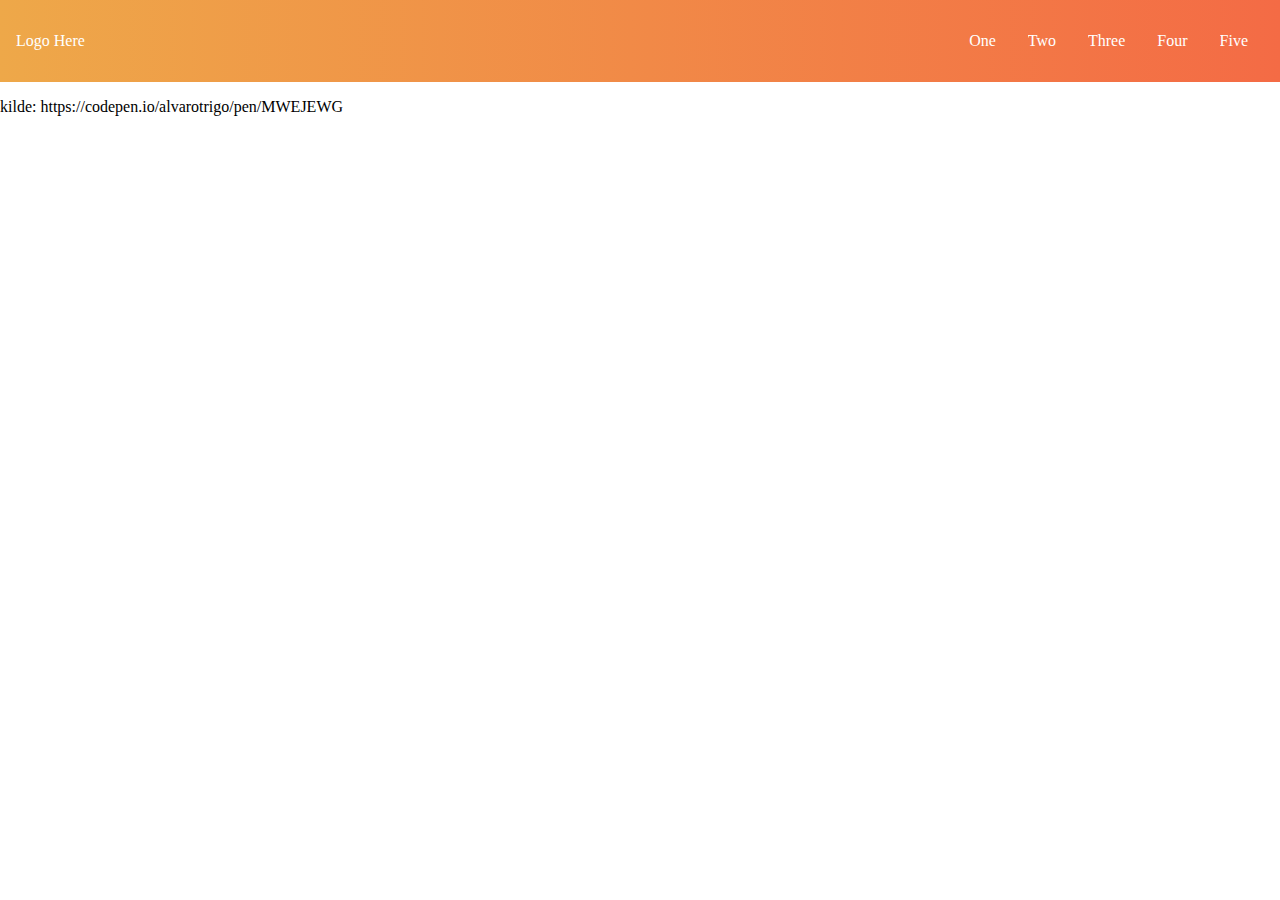
==== burger.html @ 1918228b "ferdig templates for prosjekt til fredag" ====
<!DOCTYPE html>
<html lang="en">
  <head>
    <meta charset="UTF-8" />
    <meta name="viewport" content="width=device-width, initial-scale=1.0" />
    <title>Document</title>
  </head>
  <body>
    <section class="top-nav">
      <div>Logo Here</div>
      <input id="menu-toggle" type="checkbox" />
      <label class="menu-button-container" for="menu-toggle">
        <div class="menu-button"></div>
      </label>
      <ul class="menu">
        <li>One</li>
        <li>Two</li>
        <li>Three</li>
        <li>Four</li>
        <li>Five</li>
      </ul>
    </section>

    <p>kilde: https://codepen.io/alvarotrigo/pen/MWEJEWG</p>

    <style>
      html,
      body {
        margin: 0;
        height: 100%;
      }

      .top-nav {
        display: flex;
        flex-direction: row;
        align-items: center;
        justify-content: space-between;
        background-color: #00baf0;
        background: linear-gradient(to left, #f46b45, #eea849);
        /* W3C, IE 10+/ Edge, Firefox 16+, Chrome 26+, Opera 12+, Safari 7+ */
        color: #fff;
        height: 50px;
        padding: 1em;
      }

      .menu {
        display: flex;
        flex-direction: row;
        list-style-type: none;
        margin: 0;
        padding: 0;
      }

      .menu > li {
        margin: 0 1rem;
        overflow: hidden;
      }

      .menu-button-container {
        display: none;
        height: 100%;
        width: 30px;
        cursor: pointer;
        flex-direction: column;
        justify-content: center;
        align-items: center;
      }

      #menu-toggle {
        display: none;
      }

      .menu-button,
      .menu-button::before,
      .menu-button::after {
        display: block;
        background-color: #fff;
        position: absolute;
        height: 4px;
        width: 30px;
        transition: transform 400ms cubic-bezier(0.23, 1, 0.32, 1);
        border-radius: 2px;
      }

      .menu-button::before {
        content: "";
        margin-top: -8px;
      }

      .menu-button::after {
        content: "";
        margin-top: 8px;
      }

      #menu-toggle:checked + .menu-button-container .menu-button::before {
        margin-top: 0px;
        transform: rotate(405deg);
      }

      #menu-toggle:checked + .menu-button-container .menu-button {
        background: rgba(255, 255, 255, 0);
      }

      #menu-toggle:checked + .menu-button-container .menu-button::after {
        margin-top: 0px;
        transform: rotate(-405deg);
      }

      @media (max-width: 700px) {
        .menu-button-container {
          display: flex;
        }
        .menu {
          position: absolute;
          top: 0;
          margin-top: 50px;
          left: 0;
          flex-direction: column;
          width: 100%;
          justify-content: center;
          align-items: center;
        }
        #menu-toggle ~ .menu li {
          height: 0;
          margin: 0;
          padding: 0;
          border: 0;
          transition: height 400ms cubic-bezier(0.23, 1, 0.32, 1);
        }
        #menu-toggle:checked ~ .menu li {
          border: 1px solid #333;
          height: 2.5em;
          padding: 0.5em;
          transition: height 400ms cubic-bezier(0.23, 1, 0.32, 1);
        }
        .menu > li {
          display: flex;
          justify-content: center;
          margin: 0;
          padding: 0.5em 0;
          width: 100%;
          color: white;
          background-color: #222;
        }
        .menu > li:not(:last-child) {
          border-bottom: 1px solid #444;
        }
      }
    </style>
  </body>
</html>
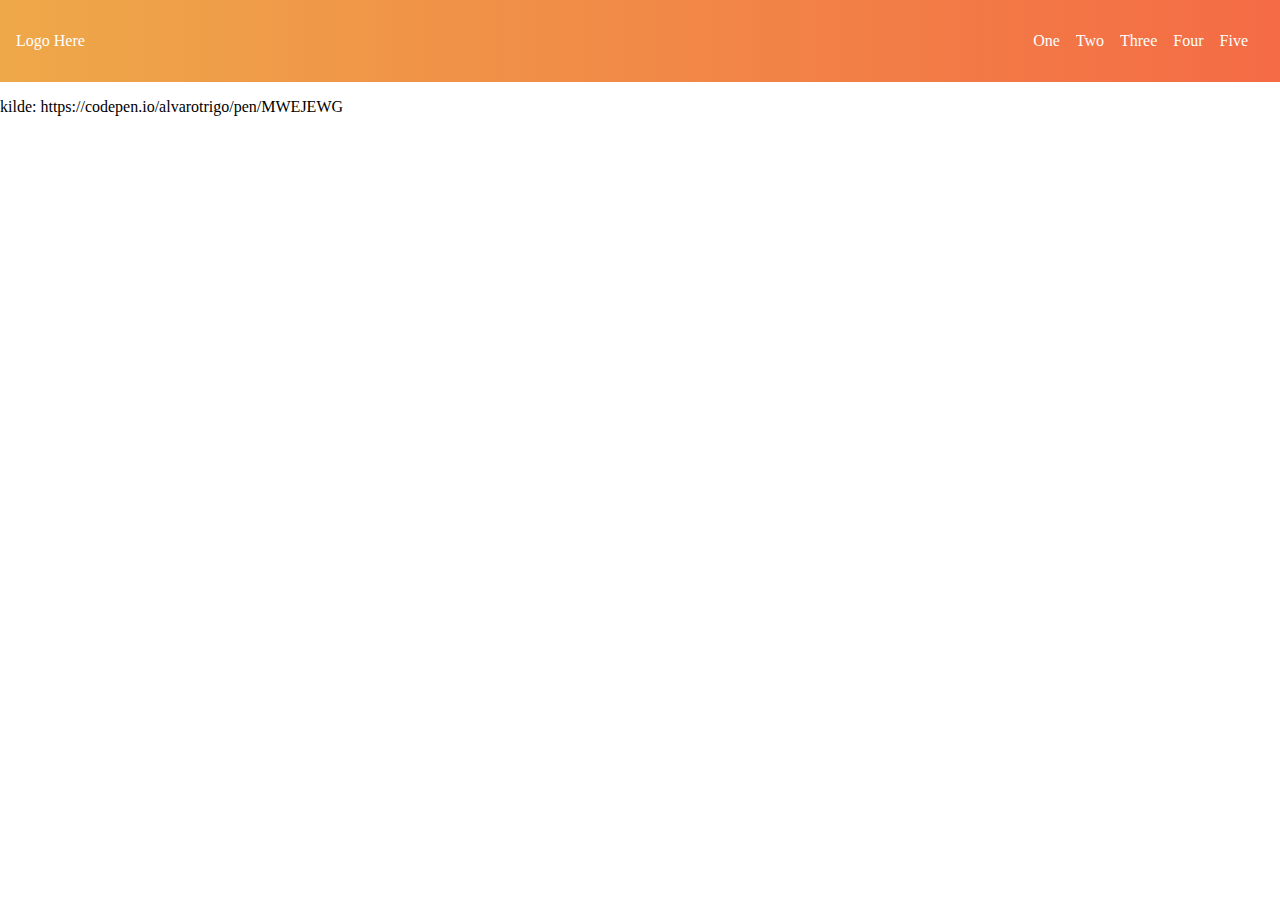
==== commit 818bbd87: "gjorde endringer" ====
--- a/burger.html
+++ b/burger.html
@@ -52,7 +52,7 @@
       }
 
       .menu > li {
-        margin: 0 1rem;
+        margin-right: 1rem;
         overflow: hidden;
       }
 
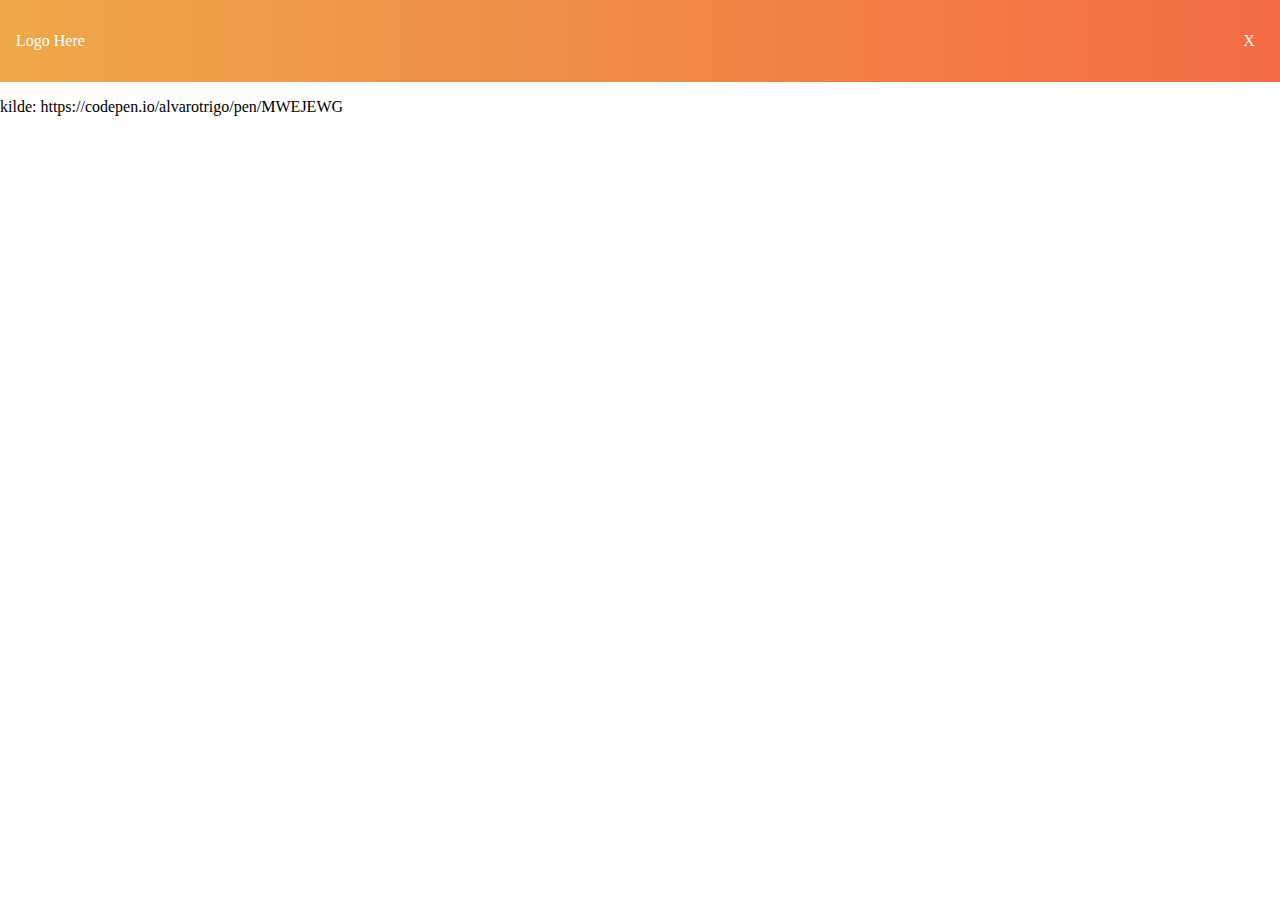
==== commit 88f0a962: "fjernet all unødvendig kode (animasjon osv)" ====
--- a/burger.html
+++ b/burger.html
@@ -10,7 +10,7 @@
       <div>Logo Here</div>
       <input id="menu-toggle" type="checkbox" />
       <label class="menu-button-container" for="menu-toggle">
-        <div class="menu-button"></div>
+        <div class="menu-button">X</div>
       </label>
       <ul class="menu">
         <li>One</li>
@@ -57,7 +57,7 @@
       }
 
       .menu-button-container {
-        display: none;
+        display: flex; /* Endret til å være permanent synlig */
         height: 100%;
         width: 30px;
         cursor: pointer;
@@ -70,81 +70,42 @@
         display: none;
       }
 
-      .menu-button,
-      .menu-button::before,
-      .menu-button::after {
-        display: block;
-        background-color: #fff;
+      .menu {
         position: absolute;
-        height: 4px;
-        width: 30px;
-        transition: transform 400ms cubic-bezier(0.23, 1, 0.32, 1);
-        border-radius: 2px;
+        top: 0;
+        margin-top: 50px;
+        left: 0;
+        flex-direction: column;
+        width: 100%;
+        justify-content: center;
+        align-items: center;
       }
 
-      .menu-button::before {
-        content: "";
-        margin-top: -8px;
+      #menu-toggle ~ .menu li {
+        height: 0;
+        margin: 0;
+        padding: 0;
+        border: 0;
       }
 
-      .menu-button::after {
-        content: "";
-        margin-top: 8px;
+      #menu-toggle:checked ~ .menu li {
+        border: 1px solid #333;
+        height: 2.5em;
+        padding: 0.5em;
       }
 
-      #menu-toggle:checked + .menu-button-container .menu-button::before {
-        margin-top: 0px;
-        transform: rotate(405deg);
+      .menu > li {
+        display: flex;
+        justify-content: center;
+        margin: 0;
+        padding: 0.5em 0;
+        width: 100%;
+        color: white;
+        background-color: #222;
       }
 
-      #menu-toggle:checked + .menu-button-container .menu-button {
-        background: rgba(255, 255, 255, 0);
-      }
-
-      #menu-toggle:checked + .menu-button-container .menu-button::after {
-        margin-top: 0px;
-        transform: rotate(-405deg);
-      }
-
-      @media (max-width: 700px) {
-        .menu-button-container {
-          display: flex;
-        }
-        .menu {
-          position: absolute;
-          top: 0;
-          margin-top: 50px;
-          left: 0;
-          flex-direction: column;
-          width: 100%;
-          justify-content: center;
-          align-items: center;
-        }
-        #menu-toggle ~ .menu li {
-          height: 0;
-          margin: 0;
-          padding: 0;
-          border: 0;
-          transition: height 400ms cubic-bezier(0.23, 1, 0.32, 1);
-        }
-        #menu-toggle:checked ~ .menu li {
-          border: 1px solid #333;
-          height: 2.5em;
-          padding: 0.5em;
-          transition: height 400ms cubic-bezier(0.23, 1, 0.32, 1);
-        }
-        .menu > li {
-          display: flex;
-          justify-content: center;
-          margin: 0;
-          padding: 0.5em 0;
-          width: 100%;
-          color: white;
-          background-color: #222;
-        }
-        .menu > li:not(:last-child) {
-          border-bottom: 1px solid #444;
-        }
+      .menu > li:not(:last-child) {
+        border-bottom: 1px solid #444;
       }
     </style>
   </body>
